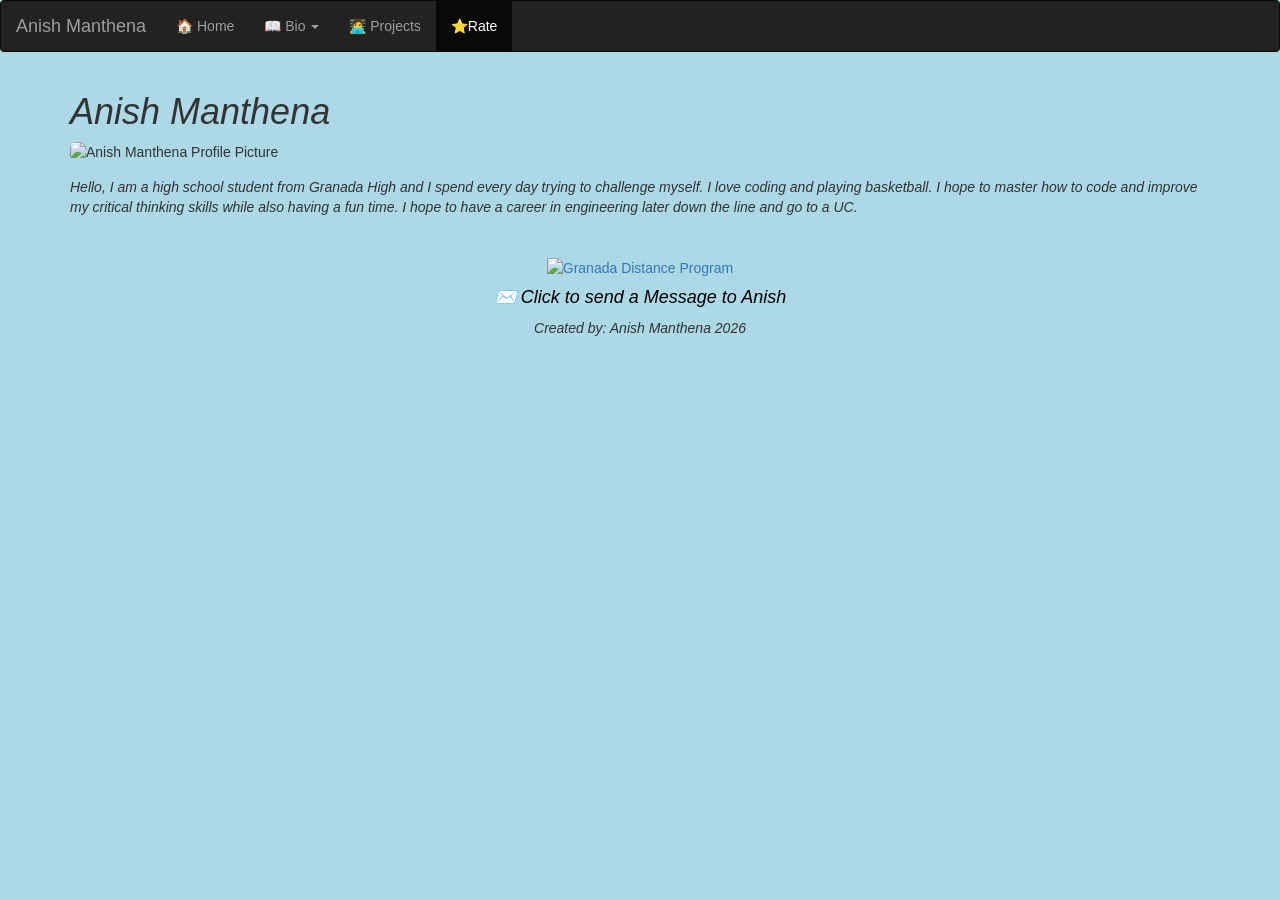
==== bio-bio.html @ 9e809091 "Rename bio-bio to bio-bio.html" ====
<!DOCTYPE html>
<html>
<head>
  <meta charset="utf-8">
  <meta name="viewport" content="width=device-width, initial-scale=1">
  <title>Anish Manthena - Bio</title>
  <link rel="stylesheet" href="https://maxcdn.bootstrapcdn.com/bootstrap/3.4.1/css/bootstrap.min.css">
  <link rel="stylesheet" href="style.css">
  <script src="https://ajax.googleapis.com/ajax/libs/jquery/3.7.1/jquery.min.js"></script>
  <script src="https://maxcdn.bootstrapcdn.com/bootstrap/3.4.1/js/bootstrap.min.js"></script>
</head>
<body>
 <nav class="navbar navbar-inverse">
    <div class="container-fluid">
      <div class="navbar-header">
        <button type="button" class="navbar-toggle" data-toggle="collapse" data-target="#myNavbar">
          <span class="icon-bar"></span>
          <span class="icon-bar"></span>
          <span class="icon-bar"></span>                        
        </button>
        <a class="navbar-brand" href="index.html"> Anish Manthena</a>
      </div>
      <div class="collapse navbar-collapse" id="myNavbar">
        <ul class="nav navbar-nav">
          <li><a href="index.html">🏠 Home</a></li>
          
          <li class="dropdown">
            <a class="dropdown-toggle" data-toggle="dropdown" href="#">📖 Bio <span class="caret"></span></a>
            <ul class="dropdown-menu">
              <li><a href="bio-bio.html"> 🧬 Bio</a></li>
              <li><a href="bio-images.html">️🖼️ Images</a></li>
              <li><a href="bio-links.html"> 🔗 Important Links</a></li>
            </ul>
          </li>

          <li><a href="projects.html"> 🧑‍💻 Projects</a></li>
          <li class="active"><a href="rate.html">⭐Rate</a></li>
        </ul>
      </div>
    </div>
  </nav>

  <div class="container">
    <h1 class="text">Anish Manthena</h1>
    <img src="https://codehs.com/uploads/15375ed8efd4d84f19916ab46c87cabe" alt="Anish Manthena Profile Picture" class="img-responsive img-rounded">
    
    <p class="text" style="margin-top: 15px;">
      Hello, I am a high school student from Granada High and I spend every day trying to challenge myself. I love coding and playing basketball. I hope to master how to code and improve my critical thinking skills while also having a fun time. I hope to have a career in engineering later down the line and go to a UC.
    </p>
  </div>

</body>
<footer>
    <a href="https://granadahigh.livermoreschools.org/">
      <img src="https://granadaxc.com/wp-content/uploads/2021/07/g-favicon.png" alt="Granada Distance Program" height="100" width="100">
    </a>
    
    <a href="mailto:anishmanthena03@gmail.com"> 
      <h4 class="Links">✉️ Click to send a Message to Anish</h4>
    </a>
    <p class=foot> Created by: Anish Manthena 2026</p>
  </footer>
</html>
---- style.css ----
html, body {
  width: 100%;
  max-width: 100%;
  overflow-x: hidden;
  background-color: lightblue;
  margin: 0;
  padding: 0;
  transition: background 0.5s ease;
}

body.home-page {
  min-height: 100vh;
  background-image: linear-gradient(#cb2d3e, #ef473a);
  background-attachment: fixed;
}

body.bio-images-page {
  min-height: 100vh;
  background-image: linear-gradient(#2193b0, #6dd5ed);
  background-attachment: fixed;
  color: #ffffff;
}

body.rate-page {
  min-height: 100vh;
  background-color: #9b59b6;
  color: #ffffff;
}

html {
  scroll-behavior: smooth;
}


.text, .project, .des, .projectlabels, .foot, .img {
  font-style: italic;
}

#name {
  color: blue;
  font-style: italic;
}

.title {
  font-family: 'Comic Sans MS', 'Comic Sans', cursive, sans-serif;
  margin: 30px 0;
}

.textbordor {
  border: 2px solid #333333;
  padding: 10px;
  display: inline-block;
}

.Links {
  color: black;
  font-style: italic;
}

/* Navbar Link Hover Effects */
.navbar-inverse .navbar-nav > li > a,
.navbar-inverse .navbar-brand {
  transition: all 0.3s;
}

.navbar-inverse .navbar-nav > li > a:hover,
.navbar-inverse .navbar-nav > li > a:focus,
.navbar-inverse .navbar-brand:hover {
  color: #ffffff !important;
  background-color: rgba(255, 255, 255, 0.2) !important; 
  border-radius: 4px;
}

.dropdown-menu > li > a:hover {
  background-color: #ef473a !important;
  color: #ffffff !important;
}


.parallax {
  background-image: url("https://codehs.com/uploads/6ea4247c8f93c9916815d4e9c5afef50");
  min-height: 400px;
  background-attachment: fixed;
  background-position: center;
  background-repeat: no-repeat;
  background-size: cover;
}

@media (max-width: 768px) {
  .parallax {
    background-attachment: scroll;
    min-height: 250px;
  }
}


.biopicture {
  max-width: 150px;
  height: 80px;
  object-fit: contain;
  display: block;
  margin: 0 auto;
  border: 2px solid black;  
  border-radius: 4px;      
  padding: 5px; 
}

.link-card {
  margin-bottom: 20px;
}

.link-card img {
  max-width: 150px;
  height: 80px;
  object-fit: contain;
  display: block;
  margin: 0 auto;
  border: 2px solid black;  
  border-radius: 4px;      
  padding: 5px;            
}

.gallery-container {
  max-width: 800px;
  margin: 40px auto;
}

.carousel-inner {
  border-radius: 12px;
  overflow: hidden;
  box-shadow: 0 8px 25px rgba(0, 0, 0, 0.3);
  background-color: #000000;
}

.carousel-inner .item {
  height: 400px;
}

.carousel-inner .item img {
  width: 100%;
  height: 100% !important;
  object-fit: cover;
  object-position: center;
}

.carousel-inner .item img.fit-contain {
  object-fit: contain;
  background-color: #ffffff;
}

.carousel-caption {
  background: rgba(0, 0, 0, 0.5);
  border-radius: 8px;
  padding: 10px 15px;
  bottom: 20px;
}


.fixed-navbar {
  position: fixed;
  top: 0;
  width: 100%;
  z-index: 1000;
}

.project-header {
  position: fixed;
  top: 50px;
  width: 100%;
  background-color: white;
  padding: 10px;
  z-index: 999;
  box-shadow: 0 2px 5px rgba(0,0,0,0.1);
  display: flex;
  justify-content: center;
  gap: 10px;
}

.project-container {
  padding-top: 140px;
  margin-bottom: 60px;
  display: flex;
  align-items: center;
}

.project-img {
  width: 350px;
  max-width: 100%; 
  height: auto;
  border-radius: 8px;
}

@media (max-width: 767px) {
  .project-header {
    flex-wrap: wrap;  
    padding: 5px;
  }
  
  .project-container {
    flex-direction: column !important; 
    justify-content: center !important; 
    text-align: center;
    padding-top: 180px; 
    padding-left: 15px;
    padding-right: 15px;
  }

  .project-img {
    width: 85%; 
  }
}

.rating-card {
  background: transparent;
  padding: 30px;
  margin: 40px auto;
  max-width: 600px;
  border: none;
  box-shadow: none;
}

.rating-group {
  display: inline-flex;
  flex-direction: row-reverse;
  justify-content: center;
  margin: 20px 0;
}

.rating-group input {
  display: none;
}

.rating-group label {
  cursor: pointer;
  width: 45px;
  height: 45px;
  margin: 0 4px;
  font-size: 32px;
  color: rgba(255, 255, 255, 0.5);
  transition: color 0.2s ease, transform 0.2s ease;
  user-select: none;
}

.rating-group label:hover,
.rating-group label:hover ~ label,
.rating-group input:checked ~ label {
  color: #ffca28;
  transform: scale(1.15);
}

.form-control-custom {
  width: 100%;
  padding: 12px;
  border-radius: 8px;
  border: 2px solid #000000;
  background: rgba(255, 255, 255, 0.15);
  color: #ffffff;
  font-size: 16px;
  margin-bottom: 20px;
  outline: none;
}

.form-control-custom::placeholder {
  color: rgba(255, 255, 255, 0.8);
}

.form-control-custom:focus {
  border-color: #ffca28;
  background: rgba(255, 255, 255, 0.25);
}

.btn-submit {
  background-color: #ffca28;
  color: #000000;
  font-weight: bold;
  font-size: 18px;
  padding: 12px 30px;
  border: 2px solid #000000;
  border-radius: 25px;
  cursor: pointer;
  transition: all 0.3s ease;
}

.btn-submit:hover {
  background-color: #ffffff;
  transform: translateY(-2px);
}


.btn {
  padding: 1.1em 2em;
  background: none;
  border: 2px solid #fff;
  font-size: 15px;
  color: #131313;
  cursor: pointer;
  position: relative;
  overflow: hidden;
  transition: all 0.3s;
  border-radius: 12px;
  background-color: #ecd448;
  font-weight: bolder;
  box-shadow: 0 2px 0 2px #000;
}

.btn:before {
  content: "";
  position: absolute;
  width: 50px;
  height: 120%;
  background-color: #ff6700;
  top: 50%;
  transform: skewX(30deg) translate(-150%, -50%);
  transition: all 0.5s;
}

.btn:hover {
  background-color: #4cc9f0;
  color: #fff;
  box-shadow: 0 2px 0 2px #0d3b66;
}

.btn:hover::before {
  transform: skewX(30deg) translate(150%, -50%);
  transition-delay: 0.1s;
}

.btn:active {
  transform: scale(0.9);
}

.btn-container {
  margin: 25px 0;
}


footer {
  text-align: center;
  padding: 30px 15px;
  clear: both;
}

footer.rate-footer {
  display: flex;
  flex-direction: column;
  align-items: center;
  justify-content: center;
  padding: 40px 0 20px 0;
  gap: 10px;
}

footer.rate-footer a {
  color: #ffffff;
  text-decoration: none;
}

footer.rate-footer a:hover {
  text-decoration: underline;
  color: #ffffff;
}
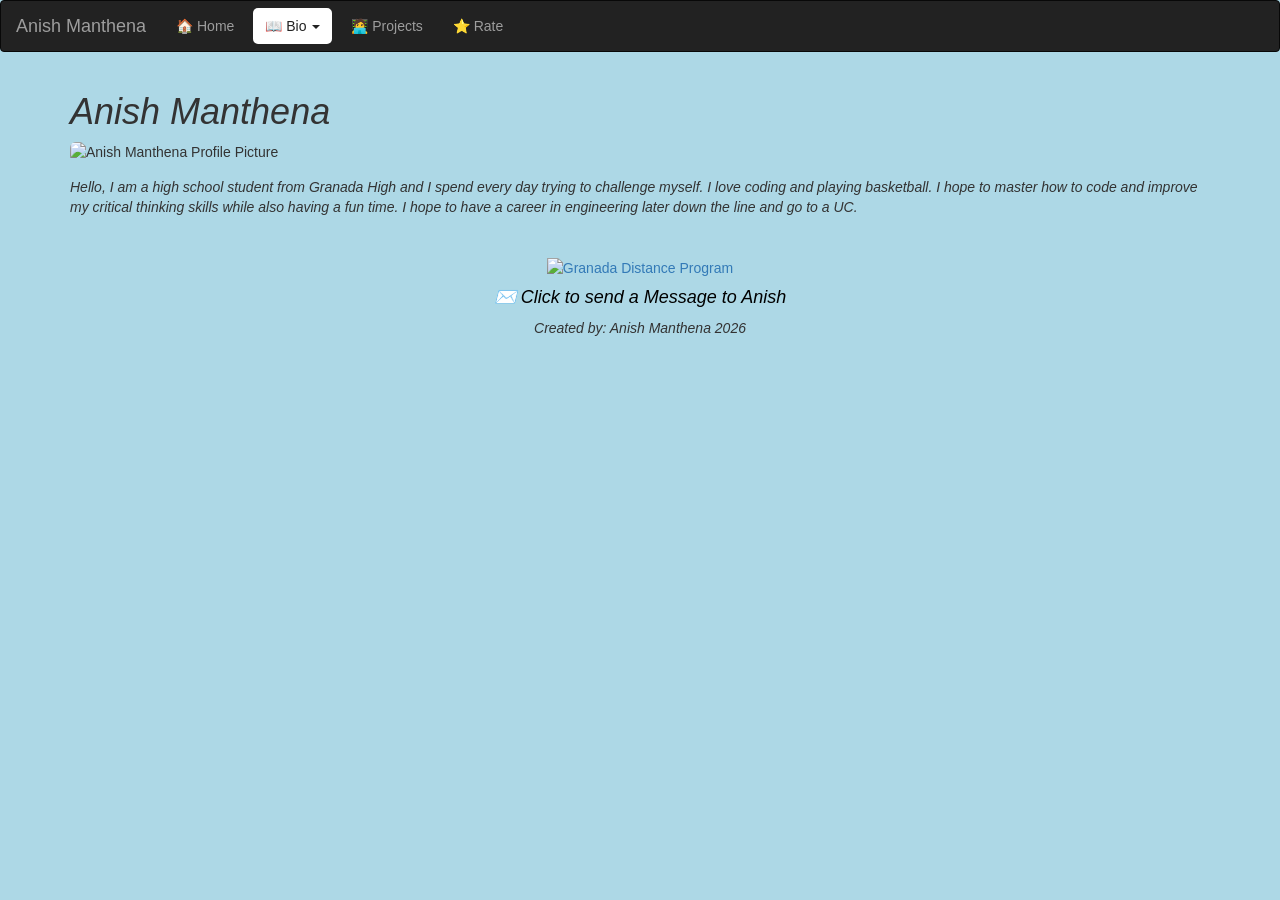
==== commit fc218958: "Update bio-bio.html" ====
--- a/bio-bio.html
+++ b/bio-bio.html
@@ -1,40 +1,63 @@
+
 <!DOCTYPE html>
 <html>
 <head>
   <meta charset="utf-8">
   <meta name="viewport" content="width=device-width, initial-scale=1">
   <title>Anish Manthena - Bio</title>
+
   <link rel="stylesheet" href="https://maxcdn.bootstrapcdn.com/bootstrap/3.4.1/css/bootstrap.min.css">
   <link rel="stylesheet" href="style.css">
+
   <script src="https://ajax.googleapis.com/ajax/libs/jquery/3.7.1/jquery.min.js"></script>
   <script src="https://maxcdn.bootstrapcdn.com/bootstrap/3.4.1/js/bootstrap.min.js"></script>
+
+  <style>
+    .navbar-inverse .navbar-nav > li.active > a,
+    .navbar-inverse .navbar-nav > li.active > a:hover,
+    .navbar-inverse .navbar-nav > li.active > a:focus {
+      background: white !important;
+      color: #222 !important;
+      border-radius: 5px;
+      margin: 7px 4px;
+      padding: 8px 12px;
+    }
+    .navbar-inverse .navbar-nav .dropdown-menu > li.active > a {
+      background: #eee !important;
+      color: #222 !important;
+      font-weight: bold;
+    }
+  </style>
 </head>
+
 <body>
- <nav class="navbar navbar-inverse">
+
+  <nav class="navbar navbar-inverse">
     <div class="container-fluid">
       <div class="navbar-header">
         <button type="button" class="navbar-toggle" data-toggle="collapse" data-target="#myNavbar">
           <span class="icon-bar"></span>
           <span class="icon-bar"></span>
-          <span class="icon-bar"></span>                        
+          <span class="icon-bar"></span>
         </button>
-        <a class="navbar-brand" href="index.html"> Anish Manthena</a>
+        <a class="navbar-brand" href="index.html">Anish Manthena</a>
       </div>
+
       <div class="collapse navbar-collapse" id="myNavbar">
         <ul class="nav navbar-nav">
           <li><a href="index.html">🏠 Home</a></li>
-          
-          <li class="dropdown">
+
+          <li class="dropdown active">
             <a class="dropdown-toggle" data-toggle="dropdown" href="#">📖 Bio <span class="caret"></span></a>
             <ul class="dropdown-menu">
-              <li><a href="bio-bio.html"> 🧬 Bio</a></li>
-              <li><a href="bio-images.html">️🖼️ Images</a></li>
-              <li><a href="bio-links.html"> 🔗 Important Links</a></li>
+              <li class="active"><a href="bio-bio.html">🧬 Bio</a></li>
+              <li><a href="bio-images.html">🖼️ Images</a></li>
+              <li><a href="bio-links.html">🔗 Important Links</a></li>
             </ul>
           </li>
 
-          <li><a href="projects.html"> 🧑‍💻 Projects</a></li>
-          <li class="active"><a href="rate.html">⭐Rate</a></li>
+          <li><a href="projects.html">🧑‍💻 Projects</a></li>
+          <li><a href="rate.html">⭐ Rate</a></li>
         </ul>
       </div>
     </div>
@@ -42,22 +65,25 @@
 
   <div class="container">
     <h1 class="text">Anish Manthena</h1>
+
     <img src="https://codehs.com/uploads/15375ed8efd4d84f19916ab46c87cabe" alt="Anish Manthena Profile Picture" class="img-responsive img-rounded">
-    
+
     <p class="text" style="margin-top: 15px;">
       Hello, I am a high school student from Granada High and I spend every day trying to challenge myself. I love coding and playing basketball. I hope to master how to code and improve my critical thinking skills while also having a fun time. I hope to have a career in engineering later down the line and go to a UC.
     </p>
   </div>
 
-</body>
-<footer>
+  <footer>
     <a href="https://granadahigh.livermoreschools.org/">
       <img src="https://granadaxc.com/wp-content/uploads/2021/07/g-favicon.png" alt="Granada Distance Program" height="100" width="100">
     </a>
-    
-    <a href="mailto:anishmanthena03@gmail.com"> 
+
+    <a href="mailto:anishmanthena03@gmail.com">
       <h4 class="Links">✉️ Click to send a Message to Anish</h4>
     </a>
-    <p class=foot> Created by: Anish Manthena 2026</p>
+
+    <p class="foot">Created by: Anish Manthena 2026</p>
   </footer>
+
+</body>
 </html>
--- a/style.css
+++ b/style.css
@@ -359,3 +359,10 @@
   text-decoration: underline;
   color: #ffffff;
 }
+
+.navbar-inverse.navbar> .active >a {
+  background-color: transparent; 
+  color: white;
+  border: 2px solid white;
+  border-radius: 5px; 
+} 
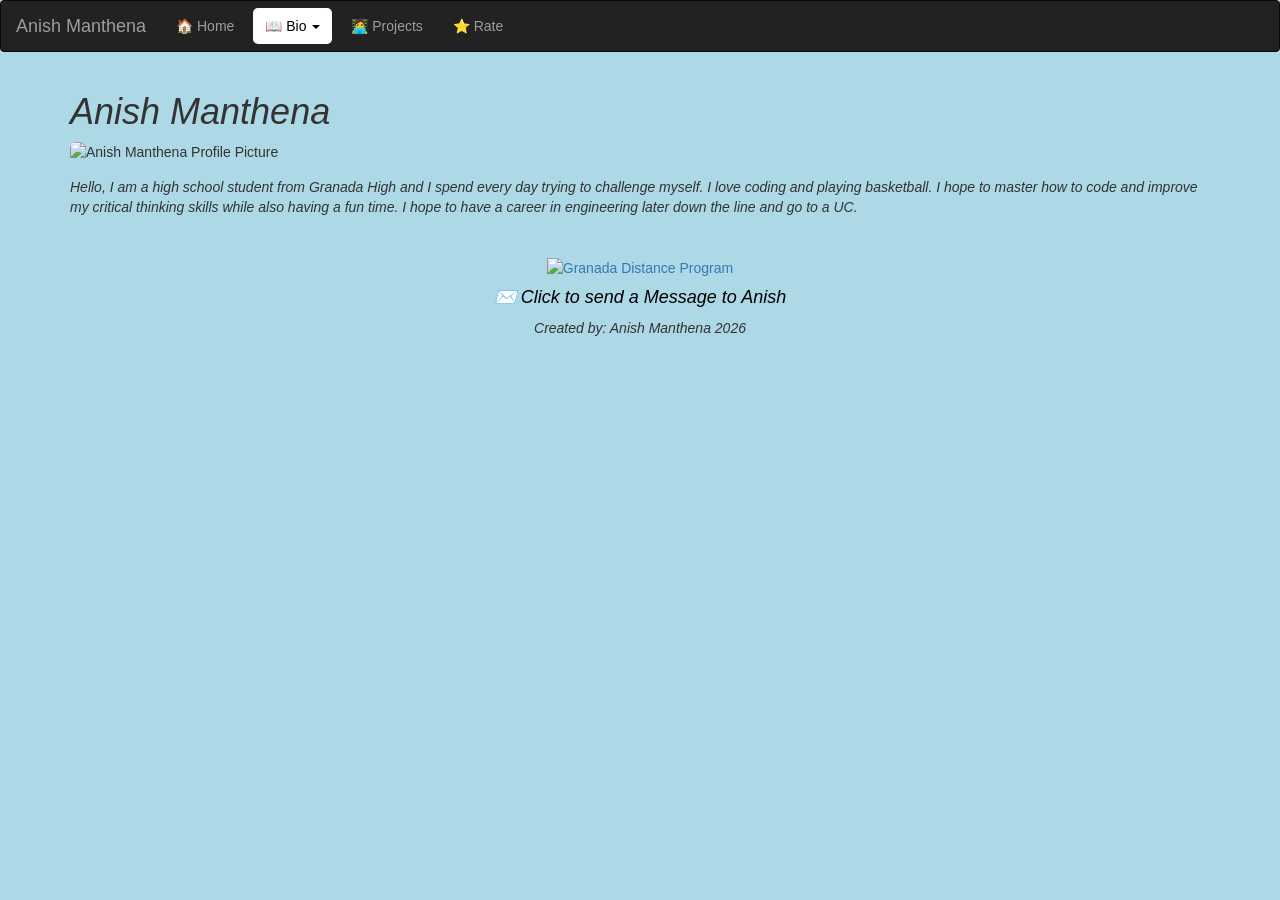
==== commit 0d296408: "Update bio-bio.html" ====
--- a/bio-bio.html
+++ b/bio-bio.html
@@ -1,89 +1,109 @@
 
 <!DOCTYPE html>
-<html>
+<html lang="en">
 <head>
-  <meta charset="utf-8">
-  <meta name="viewport" content="width=device-width, initial-scale=1">
-  <title>Anish Manthena - Bio</title>
+    <meta charset="utf-8">
+    <meta name="viewport" content="width=device-width, initial-scale=1">
+    <title>Anish Manthena - Bio</title>
 
-  <link rel="stylesheet" href="https://maxcdn.bootstrapcdn.com/bootstrap/3.4.1/css/bootstrap.min.css">
-  <link rel="stylesheet" href="style.css">
+    <link rel="icon" type="image/png" href="https://granadaxc.com/wp-content/uploads/2021/07/g-favicon.png">
+    <link rel="stylesheet" href="https://maxcdn.bootstrapcdn.com/bootstrap/3.4.1/css/bootstrap.min.css">
+    <link rel="stylesheet" href="style.css">
 
-  <script src="https://ajax.googleapis.com/ajax/libs/jquery/3.7.1/jquery.min.js"></script>
-  <script src="https://maxcdn.bootstrapcdn.com/bootstrap/3.4.1/js/bootstrap.min.js"></script>
+    <script src="https://ajax.googleapis.com/ajax/libs/jquery/3.7.1/jquery.min.js"></script>
+    <script src="https://maxcdn.bootstrapcdn.com/bootstrap/3.4.1/js/bootstrap.min.js"></script>
 
-  <style>
-    .navbar-inverse .navbar-nav > li.active > a,
-    .navbar-inverse .navbar-nav > li.active > a:hover,
-    .navbar-inverse .navbar-nav > li.active > a:focus {
-      background: white !important;
-      color: #222 !important;
-      border-radius: 5px;
-      margin: 7px 4px;
-      padding: 8px 12px;
-    }
-    .navbar-inverse .navbar-nav .dropdown-menu > li.active > a {
-      background: #eee !important;
-      color: #222 !important;
-      font-weight: bold;
-    }
-  </style>
+    <style>
+        #myNavbar .navbar-nav > li > a.page-current,
+        #myNavbar .navbar-nav > li > a.page-current:hover,
+        #myNavbar .navbar-nav > li > a.page-current:focus {
+            background-color: white !important;
+            color: black !important;
+            border-radius: 5px !important;
+            margin: 7px 4px !important;
+            padding: 8px 12px !important;
+        }
+
+        #myNavbar .navbar-nav .dropdown-menu > li > a.subpage-current,
+        #myNavbar .navbar-nav .dropdown-menu > li > a.subpage-current:hover {
+            background-color: #eeeeee !important;
+            color: black !important;
+            font-weight: bold !important;
+        }
+    </style>
 </head>
 
 <body>
 
-  <nav class="navbar navbar-inverse">
-    <div class="container-fluid">
-      <div class="navbar-header">
-        <button type="button" class="navbar-toggle" data-toggle="collapse" data-target="#myNavbar">
-          <span class="icon-bar"></span>
-          <span class="icon-bar"></span>
-          <span class="icon-bar"></span>
-        </button>
-        <a class="navbar-brand" href="index.html">Anish Manthena</a>
-      </div>
+    <nav class="navbar navbar-inverse">
+        <div class="container-fluid">
+            <div class="navbar-header">
+                <button type="button" class="navbar-toggle" data-toggle="collapse" data-target="#myNavbar">
+                    <span class="icon-bar"></span>
+                    <span class="icon-bar"></span>
+                    <span class="icon-bar"></span>
+                </button>
+                <a class="navbar-brand" href="index.html">Anish Manthena</a>
+            </div>
 
-      <div class="collapse navbar-collapse" id="myNavbar">
-        <ul class="nav navbar-nav">
-          <li><a href="index.html">🏠 Home</a></li>
+            <div class="collapse navbar-collapse" id="myNavbar">
+                <ul class="nav navbar-nav">
 
-          <li class="dropdown active">
-            <a class="dropdown-toggle" data-toggle="dropdown" href="#">📖 Bio <span class="caret"></span></a>
-            <ul class="dropdown-menu">
-              <li class="active"><a href="bio-bio.html">🧬 Bio</a></li>
-              <li><a href="bio-images.html">🖼️ Images</a></li>
-              <li><a href="bio-links.html">🔗 Important Links</a></li>
-            </ul>
-          </li>
+                    <li>
+                        <a href="index.html">🏠 Home</a>
+                    </li>
 
-          <li><a href="projects.html">🧑‍💻 Projects</a></li>
-          <li><a href="rate.html">⭐ Rate</a></li>
-        </ul>
-      </div>
+                    <li class="dropdown">
+                        <a class="dropdown-toggle page-current" data-toggle="dropdown" href="#">
+                            📖 Bio <span class="caret"></span>
+                        </a>
+
+                        <ul class="dropdown-menu">
+                            <li>
+                                <a href="bio-bio.html" class="subpage-current">🧬 Bio</a>
+                            </li>
+                            <li><a href="bio-images.html">🖼️ Images</a></li>
+                            <li><a href="bio-links.html">🔗 Important Links</a></li>
+                        </ul>
+                    </li>
+
+                    <li>
+                        <a href="projects.html">🧑‍💻 Projects</a>
+                    </li>
+
+                    <li>
+                        <a href="rate.html">⭐ Rate</a>
+                    </li>
+
+                </ul>
+            </div>
+        </div>
+    </nav>
+
+    <div class="container">
+        <h1 class="text">Anish Manthena</h1>
+
+        <img src="https://codehs.com/uploads/15375ed8efd4d84f19916ab46c87cabe"
+             alt="Anish Manthena Profile Picture"
+             class="img-responsive img-rounded">
+
+        <p class="text" style="margin-top: 15px;">
+            Hello, I am a high school student from Granada High and I spend every day trying to challenge myself. I love coding and playing basketball. I hope to master how to code and improve my critical thinking skills while also having a fun time. I hope to have a career in engineering later down the line and go to a UC.
+        </p>
     </div>
-  </nav>
 
-  <div class="container">
-    <h1 class="text">Anish Manthena</h1>
+    <footer>
+        <a href="https://granadahigh.livermoreschools.org/">
+            <img src="https://granadaxc.com/wp-content/uploads/2021/07/g-favicon.png"
+                 alt="Granada Distance Program" height="100" width="100">
+        </a>
 
-    <img src="https://codehs.com/uploads/15375ed8efd4d84f19916ab46c87cabe" alt="Anish Manthena Profile Picture" class="img-responsive img-rounded">
+        <a href="mailto:anishmanthena03@gmail.com">
+            <h4 class="Links">✉️ Click to send a Message to Anish</h4>
+        </a>
 
-    <p class="text" style="margin-top: 15px;">
-      Hello, I am a high school student from Granada High and I spend every day trying to challenge myself. I love coding and playing basketball. I hope to master how to code and improve my critical thinking skills while also having a fun time. I hope to have a career in engineering later down the line and go to a UC.
-    </p>
-  </div>
-
-  <footer>
-    <a href="https://granadahigh.livermoreschools.org/">
-      <img src="https://granadaxc.com/wp-content/uploads/2021/07/g-favicon.png" alt="Granada Distance Program" height="100" width="100">
-    </a>
-
-    <a href="mailto:anishmanthena03@gmail.com">
-      <h4 class="Links">✉️ Click to send a Message to Anish</h4>
-    </a>
-
-    <p class="foot">Created by: Anish Manthena 2026</p>
-  </footer>
+        <p class="foot">Created by: Anish Manthena 2026</p>
+    </footer>
 
 </body>
 </html>
--- a/style.css
+++ b/style.css
@@ -366,3 +366,25 @@
   border: 2px solid white;
   border-radius: 5px; 
 } 
+
+/* Navbar active page highlighting */
+.navbar-inverse .navbar-nav > li.active > a,
+.navbar-inverse .navbar-nav > li.active > a:hover,
+.navbar-inverse .navbar-nav > li.active > a:focus {
+    background-color: white !important;
+    color: black !important;
+    border-radius: 5px !important;
+    margin: 7px 4px !important;
+    padding: 8px 12px !important;
+}
+
+/* Prevent inactive navbar links from being highlighted */
+.navbar-inverse .navbar-nav > li:not(.active) > a {
+    background-color: transparent !important;
+}
+
+/* Highlight the selected Bio dropdown item */
+.navbar-inverse .dropdown-menu > li.active > a {
+    background-color: #eeeeee !important;
+    color: black !important;
+} 
